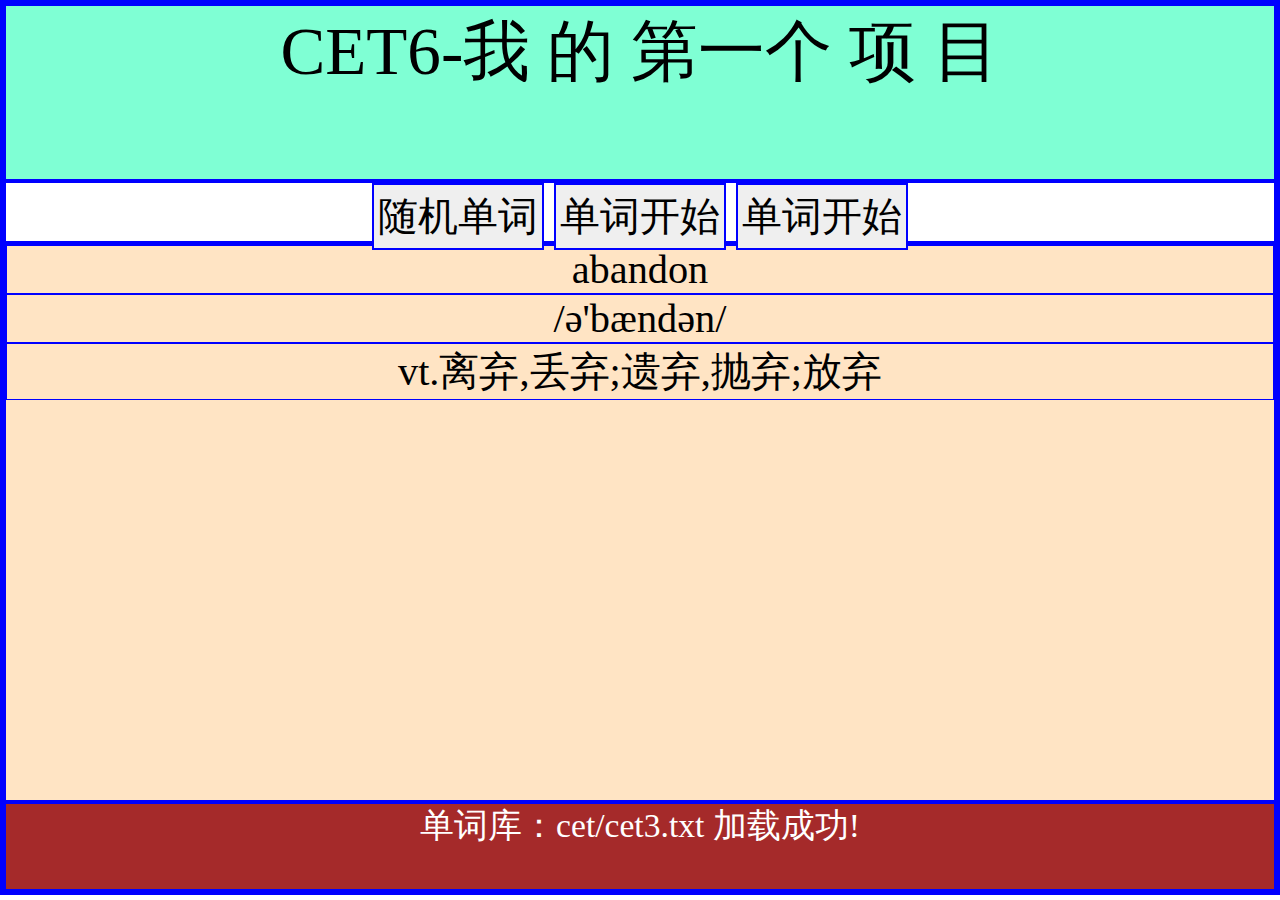
==== webFrontEnd/0928.html @ 27062a2f "Add files via upload" ====
<!DOCTYPE html>
<html lang="en">
<head>
    <meta charset="UTF-8">
    <meta name="viewport" content="width=device-width, initial-scale=1.0">
    <title>welcome to my CET APP</title>
    <style>
        *{
            border: 2px solid blue ; 
            margin: 0;
            padding: 0;
            text-align: center;
            box-sizing: border-box;
        }
        p{
            border: 1px solid blue;
        }
        body{
            height: 99vh ;
            font-size: calc(0.5em + 2vw);
        }
        header{
            height: 20%;
            font-size: 2em;
            background-color: aquamarine;
        }
        nav{
            height: 7%;
            font-size: 1.2em;
        }
        main{
            height: 63% ;
            font-size: 1.2em;
            background-color: bisque;
        }
        footer{
            
            height: 10%;
            background-color: brown;
            color: white ;
        }
        button{
            padding: 0.1em;
            font-size: 1em;
        }
    </style>
    <script>
        let Model = {} ;
        Model.cet6String = '' ;
        Model.cetUrl = ['cet/cet1.txt','cet/cet2.txt','cet/cet3.txt'];
        for(let i=0; i<Model.cetUrl.length; i++){
            fetch(Model.cetUrl[i])
            .then(res => res.text())
            .then(txt => {
                Model.cet6String += txt ;
                UI.log('单词库：' + Model.cetUrl[i] + ' 加载成功!') ;       
            });
          } ;
      
    </script>
</head>
<body>
    <header>
      CET6-我 的 第一个 项 目
    </header>
    <nav>
       <button id="randWord">随机单词</button>
       <button id="beginWord">单词开始</button>
       <button id="endWord">单词开始</button>
    </nav>
    <main>
      <p id="en">abandon</p>
      <p id="pr">/ə'bændən/</p>
      <p id="cn">vt.离弃,丢弃;遗弃,抛弃;放弃</p>
    </main>

    <footer>
      江西科技师范大学李健宏2024--2025
    </footer>
    <script>
     let UI = {} ;
      UI.log = function(s){
      select('footer').textContent = s ;
      } ;

     function select(selector){
        let dom = document.querySelector(selector) ;
        return dom ;
      }
    </script>
    
</body>
</html>
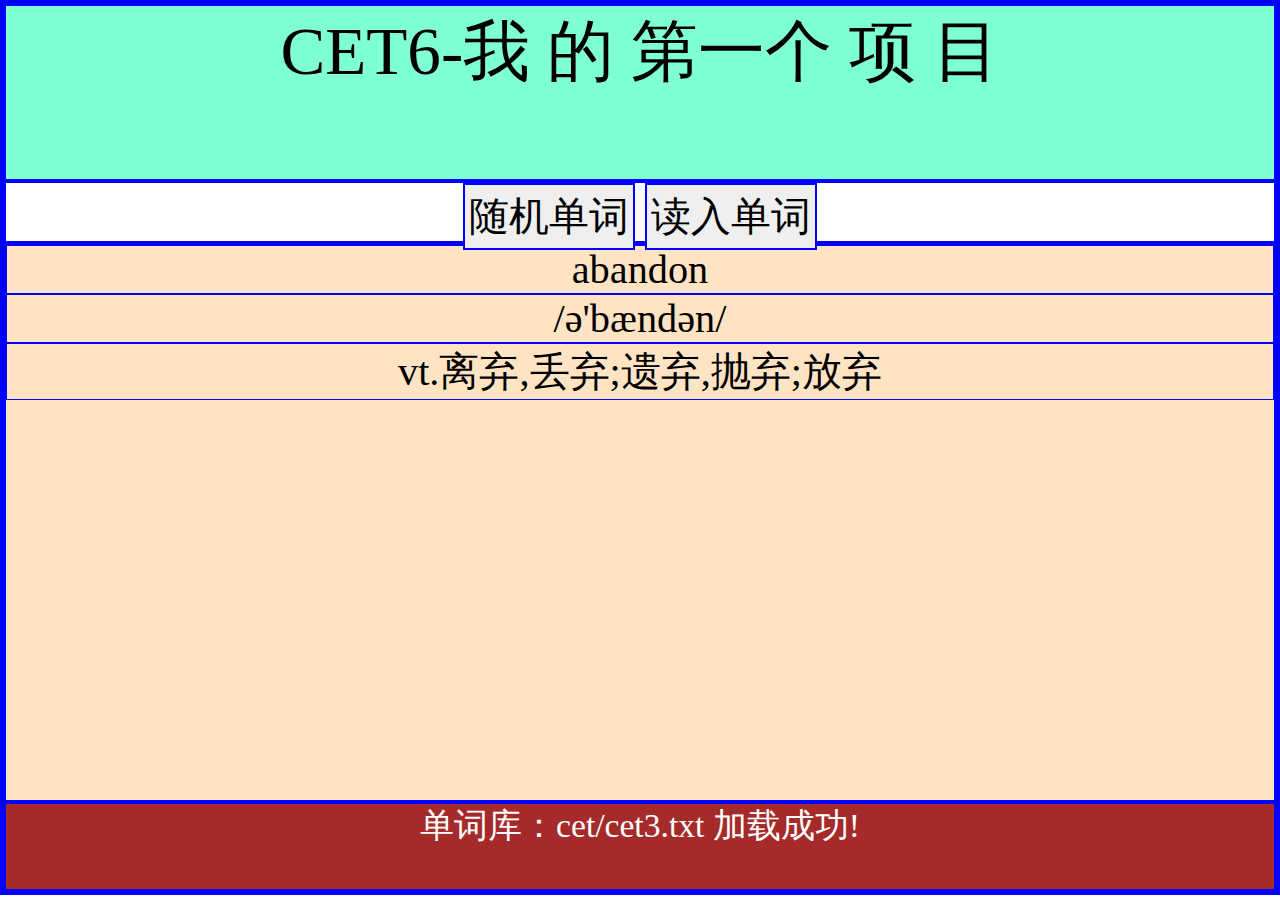
==== commit 8c3cfbb8: "Add files via upload" ====
--- a/webFrontEnd/0928.html
+++ b/webFrontEnd/0928.html
@@ -48,6 +48,7 @@
     <script>
         let Model = {} ;
         Model.cet6String = '' ;
+        Model.CET6 = [] ;
         Model.cetUrl = ['cet/cet1.txt','cet/cet2.txt','cet/cet3.txt'];
         for(let i=0; i<Model.cetUrl.length; i++){
             fetch(Model.cetUrl[i])
@@ -66,8 +67,8 @@
     </header>
     <nav>
        <button id="randWord">随机单词</button>
-       <button id="beginWord">单词开始</button>
-       <button id="endWord">单词开始</button>
+       <button id="loadWord">读入单词</button>
+       
     </nav>
     <main>
       <p id="en">abandon</p>
@@ -83,7 +84,30 @@
       UI.log = function(s){
       select('footer').textContent = s ;
       } ;
+      UI.headerLog = function(s){
+      select('header').textContent = s ;
+      } ;
+      select('button#loadWord').onclick = function(){
+        Model.CET6 = Model.cet6String.split('\r\n') ;
 
+        if(Model.CET6.length < 5000){
+            UI.log("单词没有完全读入，Please wait!");
+        }else{
+            UI.log("我已经读入了"+ Model.CET6.length + "单词!")
+        }
+        
+      } ;
+      select('button#randWord').onclick = function(){
+                
+        if(Model.CET6.length < 5000){
+            UI.log("请点“读入单词”按钮");
+        }else{
+            let rand = Math.floor(Math.random() * Model.CET6.length) ;
+            UI.headerLog(Model.CET6[rand] ) ;
+            UI.log("我已经读入了"+ Model.CET6.length + "单词!")
+        }
+        
+      } ;
      function select(selector){
         let dom = document.querySelector(selector) ;
         return dom ;
